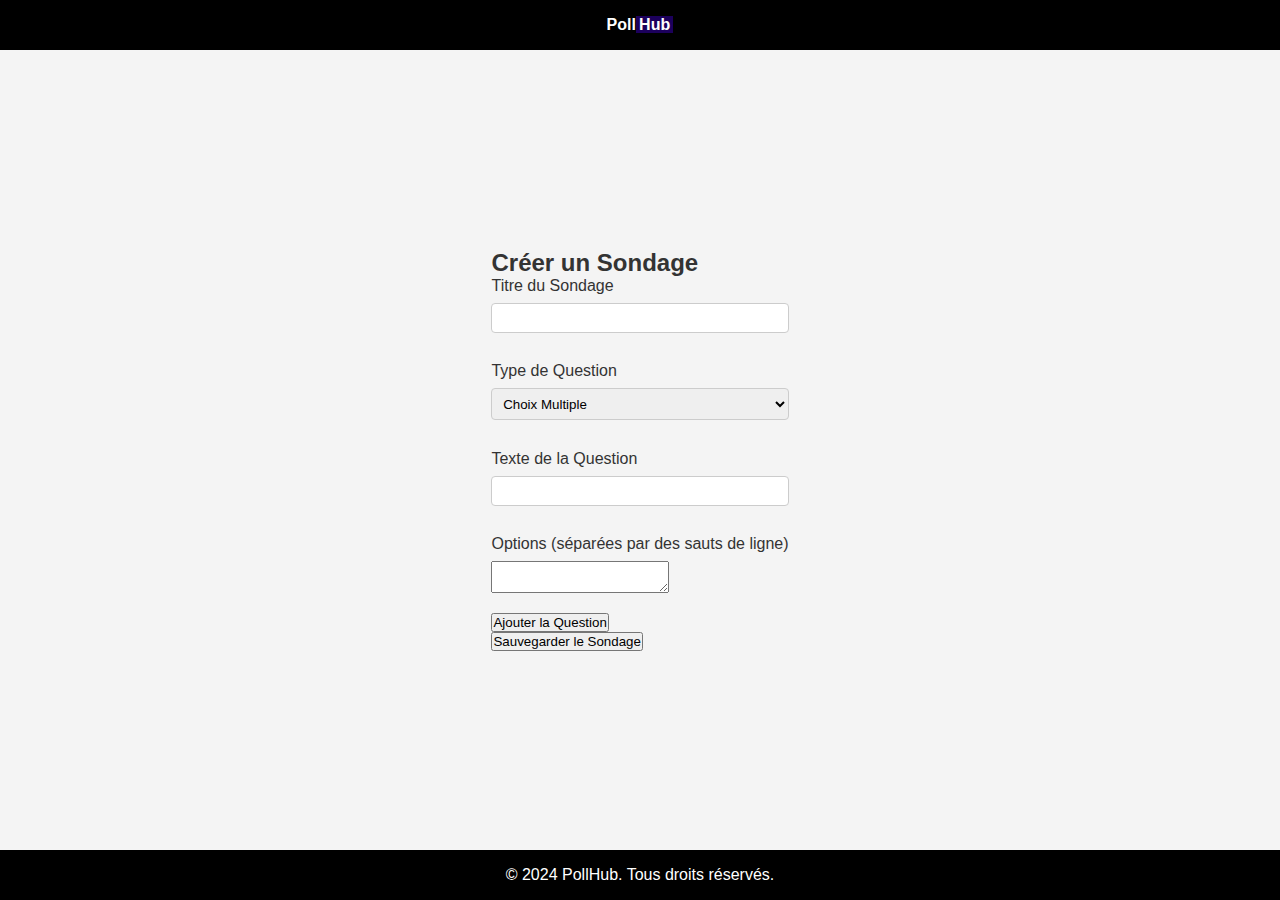
==== PollHub/frontend/createpoll.html @ 44ac693c "Nouveau repo" ====
<!DOCTYPE html>
<html lang="fr">
<head>
    <meta charset="UTF-8">
    <meta name="viewport" content="width=device-width, initial-scale=1.0">
    <title>PollHub - Créer un Sondage</title>
    <link rel="stylesheet" href="styles.css">
    <script>
        function addQuestion() {
            var questionContainer = document.getElementById('questions');
            var questionType = document.getElementById('question-type').value;
            var questionText = document.getElementById('question-text').value;

            var questionDiv = document.createElement('div');
            questionDiv.className = 'question';

            var label = document.createElement('label');
            label.textContent = questionText;
            questionDiv.appendChild(label);

            if (questionType === 'multiple-choice') {
                var options = document.getElementById('options').value.split('\n');
                options.forEach(function(option) {
                    var optionDiv = document.createElement('div');
                    var radio = document.createElement('input');
                    radio.type = 'radio';
                    radio.name = questionText;
                    radio.value = option;
                    optionDiv.appendChild(radio);
                    var optionLabel = document.createElement('label');
                    optionLabel.textContent = option;
                    optionDiv.appendChild(optionLabel);
                    questionDiv.appendChild(optionDiv);

                    const data = {
                        // adapte le renvoie des reponses en fonction du multiple choice
                        question: questionText,
                        options: options
                        

                    };
                });
            } else {
                var textarea = document.createElement('textarea');
                questionDiv.appendChild(textarea);
            }

            questionContainer.appendChild(questionDiv);

            document.getElementById('question-text').value = '';
            document.getElementById('options').value = '';

            
        }

        function savePoll(event) {
            event.preventDefault();
            alert('Sondage sauvegardé !');
            window.location.href = 'home.html';
        }
    </script>
</head>
<body>
    <header>
        <div class="logo">
            <span class="poll">Poll</span><span class="hub">Hub</span>
        </div>
    </header>
    <main>
        <div class="create-poll-container">
            <h2>Créer un Sondage</h2>
            <form id="create-poll-form" onsubmit="savePoll(event)">
                <div class="input-group">
                    <label for="poll-title">Titre du Sondage</label>
                    <input type="text" id="poll-title" name="poll-title" required>
                </div>
                <div class="input-group">
                    <label for="question-type">Type de Question</label>
                    <select id="question-type" name="question-type">
                        <option value="multiple-choice">Choix Multiple</option>
                        <option value="open-ended">Réponse Libre</option>
                    </select>
                </div>
                <div class="input-group">
                    <label for="question-text">Texte de la Question</label>
                    <input type="text" id="question-text" name="question-text" required>
                </div>
                <div class="input-group" id="options-container">
                    <label for="options">Options (séparées par des sauts de ligne)</label>
                    <textarea id="options" name="options"></textarea>
                </div>
                <button type="button" onclick="addQuestion()">Ajouter la Question</button>
                <div id="questions"></div>
                <button type="submit" class="save-btn">Sauvegarder le Sondage</button>
            </form>
        </div>
    </main>
    <footer>
        <p>&copy; 2024 PollHub. Tous droits réservés.</p>
    </footer>
</body>
</html>
---- PollHub/frontend/styles.css ----
/* Réinitialisation des styles par défaut */
* {
    margin: 0;
    padding: 0;
    box-sizing: border-box;
}

/* Styles globaux */
body {
    font-family: Arial, sans-serif;
    background-color: #f4f4f4;
    color: #333;
    display: flex;
    flex-direction: column;
    min-height: 100vh;
}

header {
    background: #000;
    color: #fff;
    padding: 1em;
    text-align: center;
}

.logo {
    display: inline-block;
}

.logo .poll {
    font-weight: bold;
}

.logo .hub {
    background-color: #1c005c;
    color: #fff;
    padding: 0 0.2em;
    font-weight: bold;
}

main {
    flex: 1;
    display: flex;
    justify-content: center;
    align-items: center;
    padding: 2em;
}

.login-container {
    background: #fff;
    padding: 2em;
    border-radius: 8px;
    box-shadow: 0 0 10px rgba(0, 0, 0, 0.1);
    max-width: 400px;
    width: 100%;
    text-align: center;
}

.login-container h2 {
    margin-bottom: 1em;
}

.input-group {
    margin-bottom: 1em;
    text-align: left;
}

.input-group label {
    display: block;
    margin-bottom: 0.5em;
}

.input-group input {
    width: 100%;
    padding: 0.5em;
    border: 1px solid #ccc;
    border-radius: 4px;
}

.login-btn, .signup-btn {
    width: 100%;
    padding: 0.75em;
    border: none;
    border-radius: 4px;
    margin-top: 1em;
    cursor: pointer;
    font-size: 1em;
}

.login-btn {
    background-color: #1c005c;
    color: #fff;
    font-weight: bold;
}

.signup-btn {
    background-color: #333;
    color: #fff;
    font-weight: bold;
}

footer {
    background: #000;
    color: #fff;
    text-align: center;
    padding: 1em;
    position: relative;
    bottom: 0;
    width: 100%;
}

/* Styles pour les boutons radio côte à côte */
.radio-group {
    display: flex;
    gap: 20px;
    align-items: center;
}

/* Pour que la mise en page ne change pas lorsque les champs conditionnels apparaissent */
#student-fields {
    transition: opacity 0.3s ease, max-height 0.3s ease;
    overflow: hidden;
    max-height: 0;
    opacity: 0;
}

#student-fields.active {
    max-height: 500px; /* Ajustez en fonction de la hauteur de vos champs */
    opacity: 1;
}

.input-group label {
    display: block;
    margin-bottom: 0.5em;
}

.input-group select, .input-group input {
    width: 100%;
    padding: 0.5em;
    margin-bottom: 1em;
    border: 1px solid #ccc;
    border-radius: 4px;
}
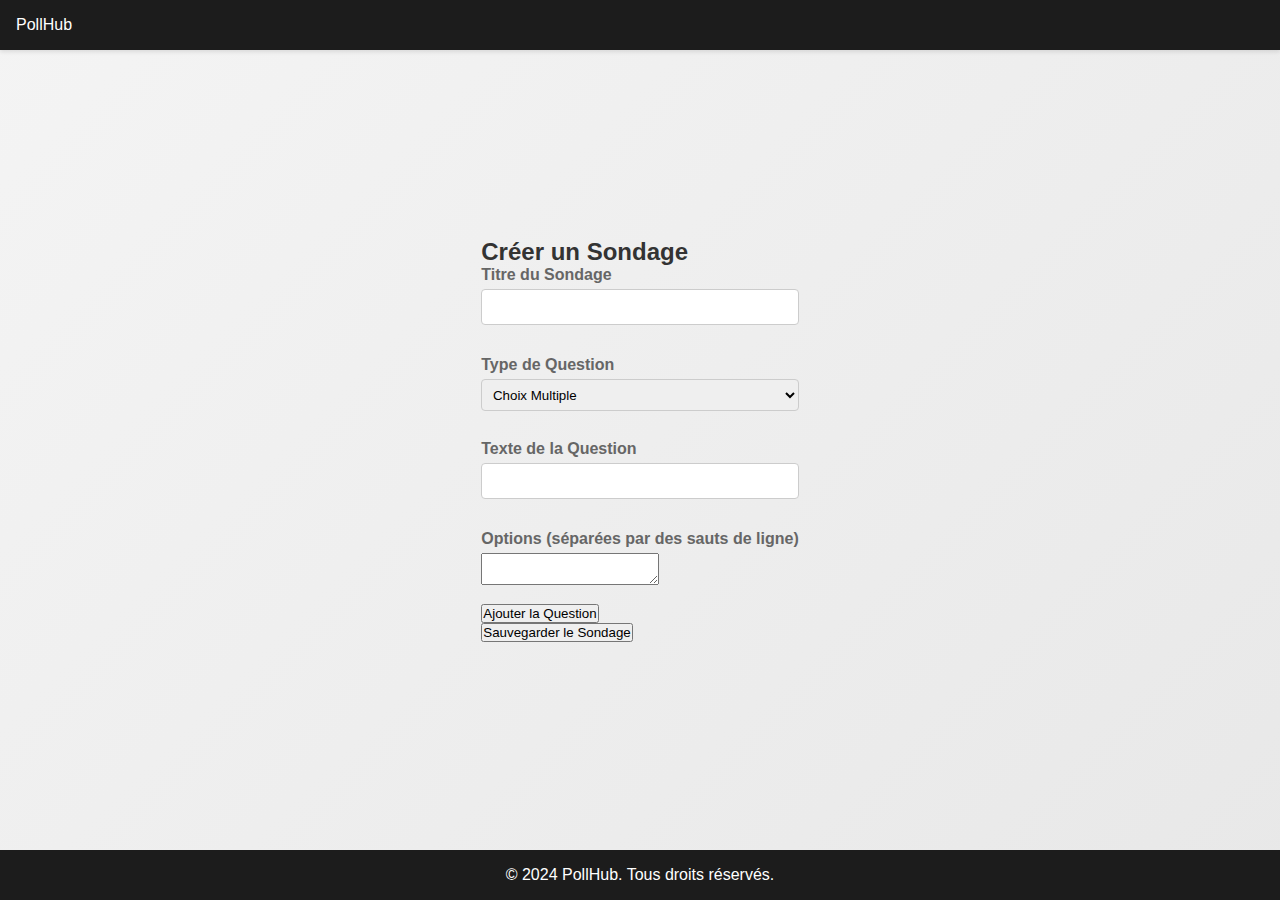
==== commit 73205466: "pour pull" ====
--- a/PollHub/frontend/createpoll.html
+++ b/PollHub/frontend/createpoll.html
@@ -5,53 +5,9 @@
     <meta name="viewport" content="width=device-width, initial-scale=1.0">
     <title>PollHub - Créer un Sondage</title>
     <link rel="stylesheet" href="styles.css">
-    <script>
-        function addQuestion() {
-            var questionContainer = document.getElementById('questions');
-            var questionType = document.getElementById('question-type').value;
-            var questionText = document.getElementById('question-text').value;
+    <script type="text/javascript" src="./JS/createpoll.js" ></script>
+    <script type="text/javascript">
 
-            var questionDiv = document.createElement('div');
-            questionDiv.className = 'question';
-
-            var label = document.createElement('label');
-            label.textContent = questionText;
-            questionDiv.appendChild(label);
-
-            if (questionType === 'multiple-choice') {
-                var options = document.getElementById('options').value.split('\n');
-                options.forEach(function(option) {
-                    var optionDiv = document.createElement('div');
-                    var radio = document.createElement('input');
-                    radio.type = 'radio';
-                    radio.name = questionText;
-                    radio.value = option;
-                    optionDiv.appendChild(radio);
-                    var optionLabel = document.createElement('label');
-                    optionLabel.textContent = option;
-                    optionDiv.appendChild(optionLabel);
-                    questionDiv.appendChild(optionDiv);
-
-                    const data = {
-                        // adapte le renvoie des reponses en fonction du multiple choice
-                        question: questionText,
-                        options: options
-                        
-
-                    };
-                });
-            } else {
-                var textarea = document.createElement('textarea');
-                questionDiv.appendChild(textarea);
-            }
-
-            questionContainer.appendChild(questionDiv);
-
-            document.getElementById('question-text').value = '';
-            document.getElementById('options').value = '';
-
-            
-        }
 
         function savePoll(event) {
             event.preventDefault();
@@ -92,6 +48,7 @@
                 <button type="button" onclick="addQuestion()">Ajouter la Question</button>
                 <div id="questions"></div>
                 <button type="submit" class="save-btn">Sauvegarder le Sondage</button>
+                <div id="alert" class="hidden"></div>
             </form>
         </div>
     </main>
--- a/PollHub/frontend/styles.css
+++ b/PollHub/frontend/styles.css
@@ -7,8 +7,8 @@
 
 /* Styles globaux */
 body {
-    font-family: Arial, sans-serif;
-    background-color: #f4f4f4;
+    font-family: 'Segoe UI', Tahoma, Geneva, Verdana, sans-serif;
+    background: linear-gradient(135deg, #f4f4f4, #e8e8e8);
     color: #333;
     display: flex;
     flex-direction: column;
@@ -16,25 +16,31 @@
 }
 
 header {
-    background: #000;
+    background: #1c1c1c;
     color: #fff;
     padding: 1em;
     text-align: center;
+    display: flex;
+    justify-content: space-between;
+    align-items: center;
+    box-shadow: 0 2px 4px rgba(0, 0, 0, 0.1);
 }
 
 .logo {
     display: inline-block;
 }
 
-.logo .poll {
-    font-weight: bold;
-}
-
-.logo .hub {
-    background-color: #1c005c;
-    color: #fff;
-    padding: 0 0.2em;
-    font-weight: bold;
+/* Styles pour l'image du logo */
+.logo img {
+    max-width: 200px;
+    height: auto;
+    display: block;
+    margin: 0 auto;
+    transition: transform 0.3s;
+}
+
+.logo img:hover {
+    transform: scale(1.1);
 }
 
 main {
@@ -49,14 +55,21 @@
     background: #fff;
     padding: 2em;
     border-radius: 8px;
-    box-shadow: 0 0 10px rgba(0, 0, 0, 0.1);
+    box-shadow: 0 0 15px rgba(0, 0, 0, 0.2);
     max-width: 400px;
     width: 100%;
     text-align: center;
+    transition: transform 0.3s;
+}
+
+.login-container:hover {
+    transform: scale(1.05);
 }
 
 .login-container h2 {
     margin-bottom: 1em;
+    font-size: 1.5em;
+    color: #444;
 }
 
 .input-group {
@@ -67,13 +80,16 @@
 .input-group label {
     display: block;
     margin-bottom: 0.5em;
+    font-weight: bold;
+    color: #666;
 }
 
 .input-group input {
     width: 100%;
-    padding: 0.5em;
+    padding: 0.75em;
     border: 1px solid #ccc;
     border-radius: 4px;
+    font-size: 1em;
 }
 
 .login-btn, .signup-btn {
@@ -83,23 +99,32 @@
     border-radius: 4px;
     margin-top: 1em;
     cursor: pointer;
-    font-size: 1em;
+    font-size: 1.1em;
+    transition: background-color 0.3s;
 }
 
 .login-btn {
-    background-color: #1c005c;
+    background: linear-gradient(135deg, #1c005c, #2b0078);
     color: #fff;
     font-weight: bold;
 }
 
+.login-btn:hover {
+    background: linear-gradient(135deg, #2b0078, #3a0096);
+}
+
 .signup-btn {
-    background-color: #333;
+    background: linear-gradient(135deg, #333, #555);
     color: #fff;
     font-weight: bold;
 }
 
+.signup-btn:hover {
+    background: linear-gradient(135deg, #555, #777);
+}
+
 footer {
-    background: #000;
+    background: #1c1c1c;
     color: #fff;
     text-align: center;
     padding: 1em;
@@ -139,4 +164,122 @@
     margin-bottom: 1em;
     border: 1px solid #ccc;
     border-radius: 4px;
-}+}
+
+/* Structure principale avec sidebar */
+body {
+    display: flex;
+    flex-direction: column;
+    margin: 0;
+    height: 100vh;
+}
+
+.header-container {
+    flex: 0 0 auto;
+}
+
+.main-container {
+    display: flex;
+    flex: 1 1 auto;
+}
+
+.sidebar {
+    width: 25%;
+    background-color: #d3d3d3;
+    color: black;
+    display: flex;
+    flex-direction: column;
+    align-items: center;
+    padding-top: 20px;
+    box-sizing: border-box;
+}
+
+.sidebar a {
+    display: block;
+    background-color: #444;
+    color: white;
+    text-decoration: none;
+    padding: 10px;
+    margin: 10px;
+    width: 80%;
+    text-align: center;
+    border-radius: 5px;
+    transition: background-color 0.3s;
+}
+
+.sidebar a:hover {
+    background-color: #555;
+}
+
+.content {
+    flex: 1;
+    padding: 20px;
+    box-sizing: border-box;
+    overflow-y: auto;
+}
+
+/* Bouton de déconnexion */
+.logout-btn {
+    background-color: #d9534f;
+    color: white;
+    border: none;
+    padding: 10px 20px;
+    cursor: pointer;
+    border-radius: 5px;
+    transition: background-color 0.3s;
+}
+
+.logout-btn:hover {
+    background-color: #c9302c;
+}
+
+/* Conteneur de création de groupe */
+.create-group-container {
+    display: none;
+    margin-top: 20px;
+    background-color: #f9f9f9;
+    padding: 20px;
+    border: 1px solid #ddd;
+    border-radius: 5px;
+}
+
+.input-group {
+    margin-bottom: 15px;
+}
+
+.input-group label {
+    display: block;
+    margin-bottom: 5px;
+}
+
+.input-group input {
+    width: 100%;
+    padding: 8px;
+    box-sizing: border-box;
+}
+
+.create-group-btn {
+    background-color: #4CAF50;
+    color: white;
+    border: none;
+    padding: 10px 20px;
+    cursor: pointer;
+    border-radius: 5px;
+    transition: background-color 0.3s;
+}
+
+.create-group-btn:hover {
+    background-color: #45a049;
+}
+
+#alert {
+    margin-top: 20px;
+}
+
+.success {
+    color: green;
+}
+
+.error {
+    color: red;
+}
